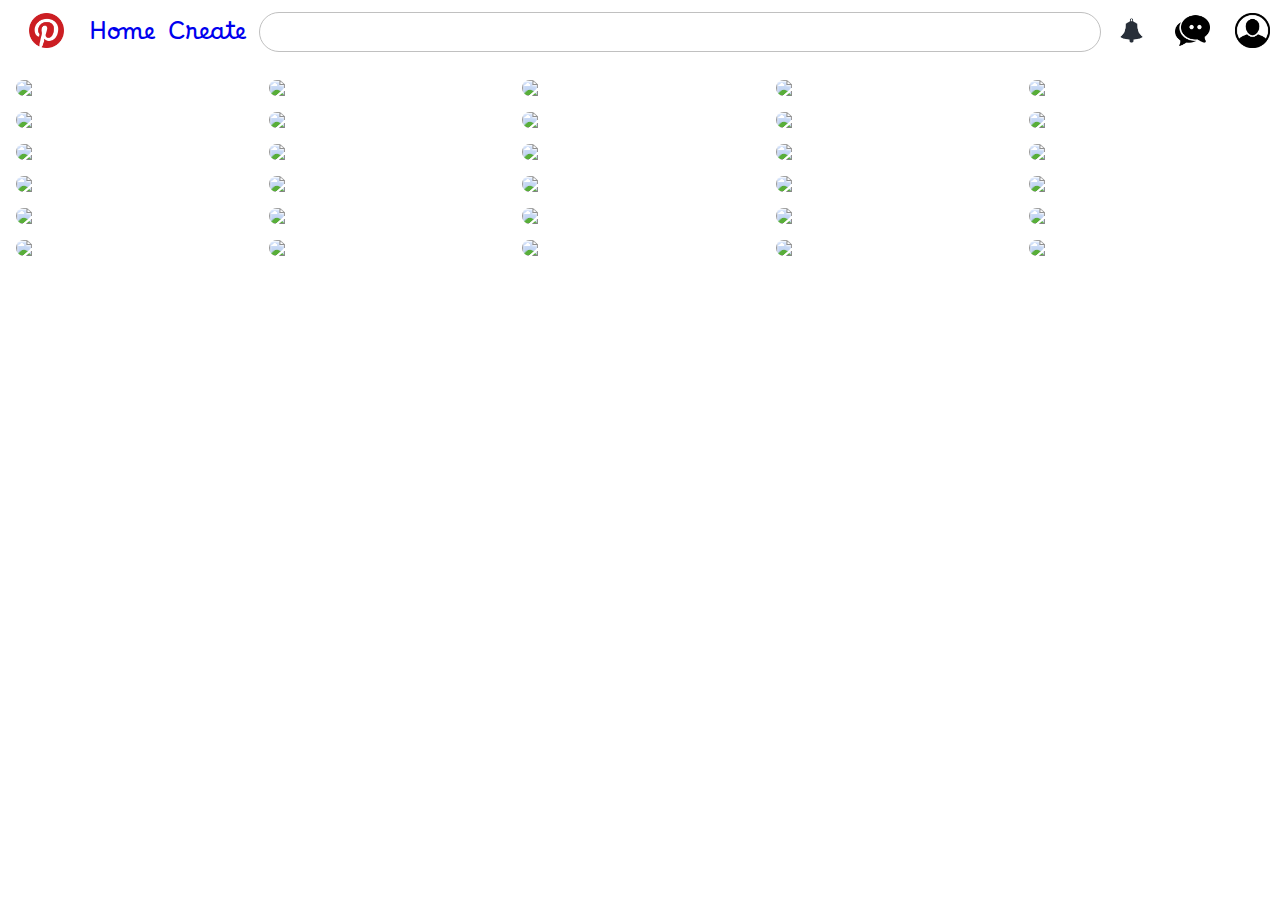
==== pinterest/index.html @ d3075b85 "Agregando archivos" ====
<!DOCTYPE html>
<html lang="en">
<head>
    <meta charset="UTF-8">
    <meta name="viewport" content="width=device-width, initial-scale=1.0">
    <title>Pinterest</title>
</head>
<link rel="stylesheet" href="./styles.css">
<link rel="preconnect" href="https://fonts.googleapis.com">
<link rel="preconnect" href="https://fonts.gstatic.com" crossorigin>
<link href="https://fonts.googleapis.com/css2?family=Borel&display=swap" rel="stylesheet">
<body>
<div>
    <nav class="navbar-pinterest" >
        <a class="pinterest-icon" href="http://pinterest.com.mx" target="_blank">
            <img src="./images/logo.avif" alt="logo" width="35px" height="35px">
        </a>
        <a href="#home" class="home">Home</a>
        <a href="#create" class="create">Create</a>
        <div class="contenedor-finder">
            <input type="text" name="finder" class="finder">
        </div>
        <a class="notis" href="#notifications">
            <img src="./images/notis.jpg" alt="notis" width="35px" height="35px">
        </a>
        <a class="msj" href="#messages">
            <img src="./images/msj2.png" alt="message" width="35px" height="35px" >
        </a>
        <a class="profile" href="#profile">
            <img src="./images/profile.png" alt="message" width="35px" height="35px" >
        </a>
    </nav>
</div>
<div class="content">
    <div class="card-image">
        <img src="https://picsum.photos/300/300.jpg"/>
            <div class="botones">
                <a href="#descarga" class="descarga">Save</a>
                <a href="#share" class="share">
                    <img src="./images/share.png" alt="share" width="30px" height="30px">
                </a>
                <a href="#more" class="more">
                    <img src="./images/more.png" alt="more" width="30px" height="30px">
                </a>
            </div>
    </div>
    <div class="card-image">
        <img src="https://picsum.photos/300/300.jpg"  />
        <div class="botones">
            <a href="#descarga" class="descarga">Save</a>
            <a href="#share" class="share">
                <img src="./images/share.png" alt="share" width="30px" height="30px">
            </a>
            <a href="#more" class="more">
                <img src="./images/more.png" alt="more" width="30px" height="30px">
            </a>
        </div>
    </div>
    <div class="card-image">
        <img src="https://picsum.photos/300/410.jpg"  />
        <div class="botones">
            <a href="#descarga" class="descarga">Save</a>
            <a href="#share" class="share">
                <img src="./images/share.png" alt="share" width="30px" height="30px">
            </a>
            <a href="#more" class="more">
                <img src="./images/more.png" alt="more" width="30px" height="30px">
            </a>
        </div>
    </div>
    <div class="card-image">
        <img src="https://picsum.photos/300/250.jpg"  />
        <div class="botones">
            <a href="#descarga" class="descarga">Save</a>
            <a href="#share" class="share">
                <img src="./images/share.png" alt="share" width="30px" height="30px">
            </a>
            <a href="#more" class="more">
                <img src="./images/more.png" alt="more" width="30px" height="30px">
            </a>
        </div>
    </div>
    <div class="card-image">
        <img src="https://picsum.photos/300/180.jpg"  />
        <div class="botones">
            <a href="#descarga" class="descarga">Save</a>
            <a href="#share" class="share">
                <img src="./images/share.png" alt="share" width="30px" height="30px">
            </a>
            <a href="#more" class="more">
                <img src="./images/more.png" alt="more" width="30px" height="30px">
            </a>
        </div>
    </div>
    <div class="card-image">
        <img src="https://picsum.photos/300/340.jpg"  />
        <div class="botones">
            <a href="#descarga" class="descarga">Save</a>
            <a href="#share" class="share">
                <img src="./images/share.png" alt="share" width="30px" height="30px">
            </a>
            <a href="#more" class="more">
                <img src="./images/more.png" alt="more" width="30px" height="30px">
            </a>
        </div>
    </div>
    <div class="card-image">
        <img src="https://picsum.photos/300/120.jpg"  />
        <div class="botones">
            <a href="#descarga" class="descarga">Save</a>
            <a href="#share" class="share">
                <img src="./images/share.png" alt="share" width="30px" height="30px">
            </a>
            <a href="#more" class="more">
                <img src="./images/more.png" alt="more" width="30px" height="30px">
            </a>
        </div>
    </div>
    <div class="card-image">
        <img src="https://picsum.photos/300/215.jpg"  />
        <div class="botones">
            <a href="#descarga" class="descarga">Save</a>
            <a href="#share" class="share">
                <img src="./images/share.png" alt="share" width="30px" height="30px">
            </a>
            <a href="#more" class="more">
                <img src="./images/more.png" alt="more" width="30px" height="30px">
            </a>
        </div>
    </div>
    <div class="card-image">
        <img src="https://picsum.photos/300/420.jpg"  />
        <div class="botones">
            <a href="#descarga" class="descarga">Save</a>
            <a href="#share" class="share">
                <img src="./images/share.png" alt="share" width="30px" height="30px">
            </a>
            <a href="#more" class="more">
                <img src="./images/more.png" alt="more" width="30px" height="30px">
            </a>
        </div>
    </div>
    <div class="card-image">
        <img src="https://picsum.photos/300/320.jpg"  />
        <div class="botones">
            <a href="#descarga" class="descarga">Save</a>
            <a href="#share" class="share">
                <img src="./images/share.png" alt="share" width="30px" height="30px">
            </a>
            <a href="#more" class="more">
                <img src="./images/more.png" alt="more" width="30px" height="30px">
            </a>
        </div>
    </div>
    <div class="card-image">
        <img src="https://picsum.photos/300/153.jpg"  />
        <div class="botones">
            <a href="#descarga" class="descarga">Save</a>
            <a href="#share" class="share">
                <img src="./images/share.png" alt="share" width="30px" height="30px">
            </a>
            <a href="#more" class="more">
                <img src="./images/more.png" alt="more" width="30px" height="30px">
            </a>
        </div>
    </div>
    <div class="card-image">
        <img src="https://picsum.photos/300/480.jpg"  />
        <div class="botones">
            <a href="#descarga" class="descarga">Save</a>
            <a href="#share" class="share">
                <img src="./images/share.png" alt="share" width="30px" height="30px">
            </a>
            <a href="#more" class="more">
                <img src="./images/more.png" alt="more" width="30px" height="30px">
            </a>
        </div>
    </div>
    <div class="card-image">
        <img src="https://picsum.photos/300/260.jpg"  />
        <div class="botones">
            <a href="#descarga" class="descarga">Save</a>
            <a href="#share" class="share">
                <img src="./images/share.png" alt="share" width="30px" height="30px">
            </a>
            <a href="#more" class="more">
                <img src="./images/more.png" alt="more" width="30px" height="30px">
            </a>
        </div>
    </div>
    <div class="card-image">
        <img src="https://picsum.photos/300/450.jpg"  />
        <div class="botones">
            <a href="#descarga" class="descarga">Save</a>
            <a href="#share" class="share">
                <img src="./images/share.png" alt="share" width="30px" height="30px">
            </a>
            <a href="#more" class="more">
                <img src="./images/more.png" alt="more" width="30px" height="30px">
            </a>
        </div>
    </div>
    <div class="card-image">
        <img src="https://picsum.photos/300/135.jpg"  />
        <div class="botones">
            <a href="#descarga" class="descarga">Save</a>
            <a href="#share" class="share">
                <img src="./images/share.png" alt="share" width="30px" height="30px">
            </a>
            <a href="#more" class="more">
                <img src="./images/more.png" alt="more" width="30px" height="30px">
            </a>
        </div>
    </div>
    <div class="card-image">
        <img src="https://picsum.photos/300/287.jpg"  />
        <div class="botones">
            <a href="#descarga" class="descarga">Save</a>
            <a href="#share" class="share">
                <img src="./images/share.png" alt="share" width="30px" height="30px">
            </a>
            <a href="#more" class="more">
                <img src="./images/more.png" alt="more" width="30px" height="30px">
            </a>
        </div>
    </div>
    <div class="card-image">
        <img src="https://picsum.photos/300/500.jpg"  />
        <div class="botones">
            <a href="#descarga" class="descarga">Save</a>
            <a href="#share" class="share">
                <img src="./images/share.png" alt="share" width="30px" height="30px">
            </a>
            <a href="#more" class="more">
                <img src="./images/more.png" alt="more" width="30px" height="30px">
            </a>
        </div>
    </div>
    <div class="card-image">
        <img src="https://picsum.photos/300/222.jpg"  />
        <div class="botones">
            <a href="#descarga" class="descarga">Save</a>
            <a href="#share" class="share">
                <img src="./images/share.png" alt="share" width="30px" height="30px">
            </a>
            <a href="#more" class="more">
                <img src="./images/more.png" alt="more" width="30px" height="30px">
            </a>
        </div>
    </div>
    <div class="card-image">
        <img src="https://picsum.photos/300/321.jpg"  />
        <div class="botones">
            <a href="#descarga" class="descarga">Save</a>
            <a href="#share" class="share">
                <img src="./images/share.png" alt="share" width="30px" height="30px">
            </a>
            <a href="#more" class="more">
                <img src="./images/more.png" alt="more" width="30px" height="30px">
            </a>
        </div>
    </div>
    <div class="card-image">
        <img src="https://picsum.photos/300/150.jpg"  />
        <div class="botones">
            <a href="#descarga" class="descarga">Save</a>
            <a href="#share" class="share">
                <img src="./images/share.png" alt="share" width="30px" height="30px">
            </a>
            <a href="#more" class="more">
                <img src="./images/more.png" alt="more" width="30px" height="30px">
            </a>
        </div>
    </div>
    <div class="card-image">
        <img src="https://picsum.photos/300/165.jpg"  />
        <div class="botones">
            <a href="#descarga" class="descarga">Save</a>
            <a href="#share" class="share">
                <img src="./images/share.png" alt="share" width="30px" height="30px">
            </a>
            <a href="#more" class="more">
                <img src="./images/more.png" alt="more" width="30px" height="30px">
            </a>
        </div>
    </div>
    <div class="card-image">
        <img src="https://picsum.photos/300/305.jpg"  />
        <div class="botones">
            <a href="#descarga" class="descarga">Save</a>
            <a href="#share" class="share">
                <img src="./images/share.png" alt="share" width="30px" height="30px">
            </a>
            <a href="#more" class="more">
                <img src="./images/more.png" alt="more" width="30px" height="30px">
            </a>
        </div>
    </div>
    <div class="card-image">
        <img src="https://picsum.photos/300/286.jpg"  />
        <div class="botones">
            <a href="#descarga" class="descarga">Save</a>
            <a href="#share" class="share">
                <img src="./images/share.png" alt="share" width="30px" height="30px">
            </a>
            <a href="#more" class="more">
                <img src="./images/more.png" alt="more" width="30px" height="30px">
            </a>
        </div>
    </div>
    <div class="card-image">
        <img src="https://picsum.photos/300/98.jpg"   />
        <div class="botones">
            <a href="#descarga" class="descarga">Save</a>
            <a href="#share" class="share">
                <img src="./images/share.png" alt="share" width="30px" height="30px">
            </a>
            <a href="#more" class="more">
                <img src="./images/more.png" alt="more" width="30px" height="30px">
            </a>
        </div>
    </div>
    <div class="card-image">
        <img src="https://picsum.photos/300/490.jpg"  />
        <div class="botones">
            <a href="#descarga" class="descarga">Save</a>
            <a href="#share" class="share">
                <img src="./images/share.png" alt="share" width="30px" height="30px">
            </a>
            <a href="#more" class="more">
                <img src="./images/more.png" alt="more" width="30px" height="30px">
            </a>
        </div>
    </div>
    <div class="card-image">
        <img src="https://picsum.photos/300/124.jpg"  />
        <div class="botones">
            <a href="#descarga" class="descarga">Save</a>
            <a href="#share" class="share">
                <img src="./images/share.png" alt="share" width="30px" height="30px">
            </a>
            <a href="#more" class="more">
                <img src="./images/more.png" alt="more" width="30px" height="30px">
            </a>
        </div>
    </div>
    <div class="card-image">
        <img src="https://picsum.photos/300/510.jpg"  />
        <div class="botones">
            <a href="#descarga" class="descarga">Save</a>
            <a href="#share" class="share">
                <img src="./images/share.png" alt="share" width="30px" height="30px">
            </a>
            <a href="#more" class="more">
                <img src="./images/more.png" alt="more" width="30px" height="30px">
            </a>
        </div>
    </div>
    <div class="card-image">
        <img src="https://picsum.photos/300/320.jpg"  />
        <div class="botones">
            <a href="#descarga" class="descarga">Save</a>
            <a href="#share" class="share">
                <img src="./images/share.png" alt="share" width="30px" height="30px">
            </a>
            <a href="#more" class="more">
                <img src="./images/more.png" alt="more" width="30px" height="30px">
            </a>
        </div>
    </div>
    <div class="card-image">
        <img src="https://picsum.photos/300/260.jpg"  />
        <div class="botones">
            <a href="#descarga" class="descarga">Save</a>
            <a href="#share" class="share">
                <img src="./images/share.png" alt="share" width="30px" height="30px">
            </a>
            <a href="#more" class="more">
                <img src="./images/more.png" alt="more" width="30px" height="30px">
            </a>
        </div>
    </div>
    <div class="card-image">
        <img src="https://picsum.photos/300/124.jpg"  />
        <div class="botones">
            <a href="#descarga" class="descarga">Save</a>
            <a href="#share" class="share">
                <img src="./images/share.png" alt="share" width="30px" height="30px">
            </a>
            <a href="#more" class="more">
                <img src="./images/more.png" alt="more" width="30px" height="30px">
            </a>
        </div>
    </div>

</div>
    

</body>
</html>
---- pinterest/styles.css ----
body {
    background-color: white;
    margin: 1em;
}

.navbar-pinterest {
    position: fixed;
    top: 0;
    width: 100%;
    display: flex;
    flex-direction: row;
    align-items: center;
    z-index: 1;
    background-color: white;
}

.contenedor-finder {
    height: 40px;
    width: 100%;
    border-radius: 24px;
    box-sizing: border-box;
    background-color: transparent;
    padding-left: 1%;

}

.finder {
    display: block;
    box-sizing: border-box;
    width: 100%;
    height: 100%;
    border: none;
    font-size: 18px;
    color: black;
    outline: none;
    border: 1px solid silver;
    border-radius: 30px;

}

.pinterest-icon {
    padding: 1%;
}

.notis {
    padding: 1%;
}

.msj {
    padding: 1%;

}

.profile {
    padding: 1%;
    padding-right: 2%;
    border-radius: 50%;

}

.home {
    padding-left: 1%;
    padding-top: 1%;
    font-size: 25px;
    font-family: 'Borel', cursive;
    text-decoration: none;
}

.create {

    padding-top: 1%;
    padding-left: 1%;
    font-size: 25px;
    font-family: 'Borel', cursive;
    text-decoration: none;
}

.content {
    margin-top: 80px;
}

.card-image {
    position: relative;
}

.descarga {
    background-color: red;
    padding: 15px;
    border-radius: 25px;
    position: absolute;
    top: 5px;
    right: 10px;
    color: white;
    font-weight: bold;
    text-transform: uppercase;
    text-decoration: none;
}

.botones {
    position: absolute;
    z-index: 2;
    top: 0;
    width: 100%;
    height: 100%;
    display: flex;
    opacity: 0;
    border-radius: 20px;
    background-color: rgba(0,0,0,.5);
    justify-content: space-around;
    align-items: flex-end;


}

.botones:hover {
    opacity: 1;

}

.share {
    background-color: aliceblue;
    padding:0px;
    border-radius: 50%;
    margin-bottom: 5px;
}

.more {
    background-color: aliceblue;
    padding: 2px;
    border-radius: 50%;
    margin-bottom: 5px;
}
.card-image img {
    max-width: 100%;
    margin-bottom: 1em;
    display: block;
    border-radius: 20px;
    
}

.content {
    column-width: 230px;
    column-count: 5;
    column-gap: 18px;
}

@media only screen and (min-width: 1025px) {
    .content{
        column-count: 8;
    }
}
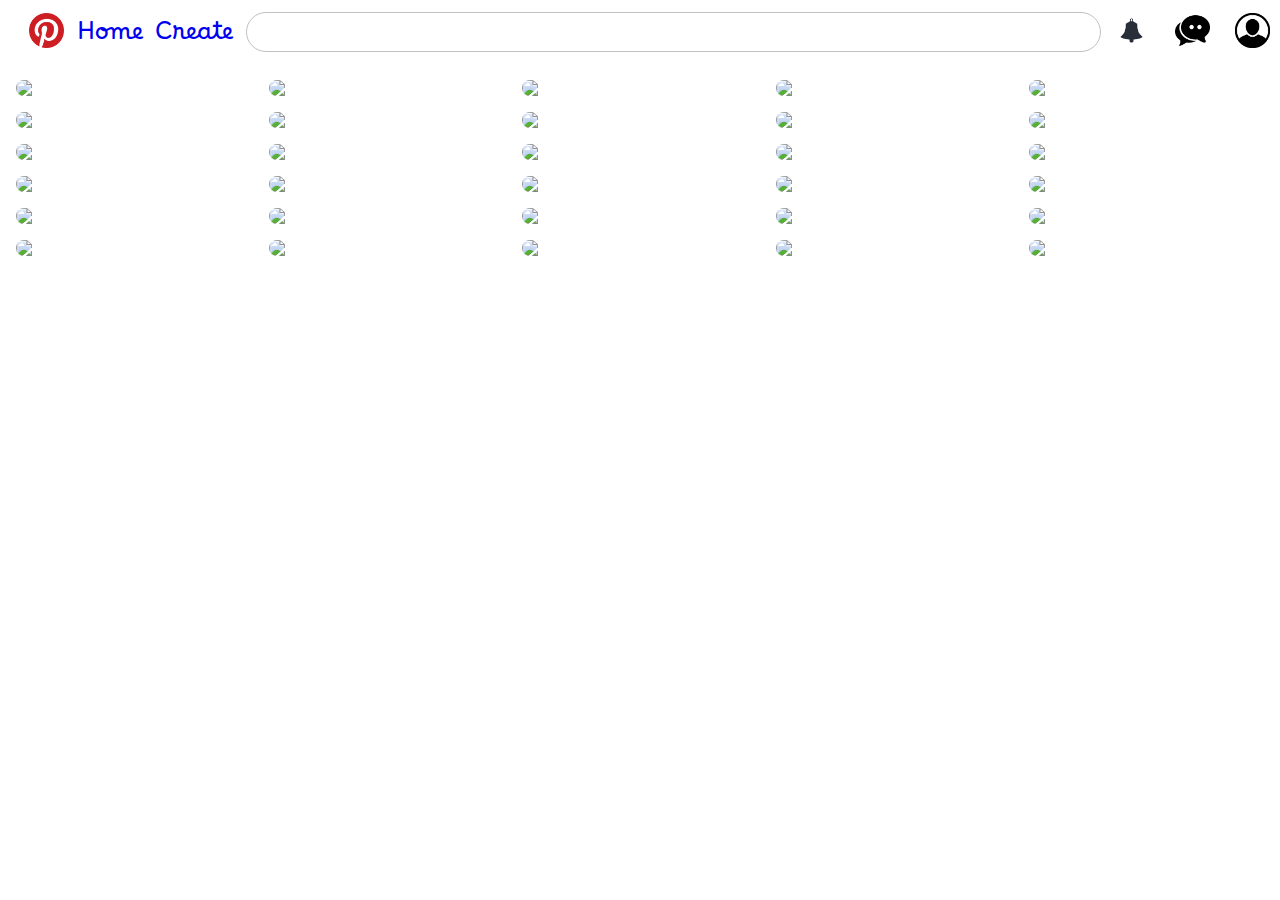
==== commit 445c5ecb: "modificando fonts" ====
--- a/pinterest/index.html
+++ b/pinterest/index.html
@@ -5,10 +5,12 @@
     <meta name="viewport" content="width=device-width, initial-scale=1.0">
     <title>Pinterest</title>
 </head>
+<link rel="shortcut icon" href="./images/logo.avif">
 <link rel="stylesheet" href="./styles.css">
 <link rel="preconnect" href="https://fonts.googleapis.com">
 <link rel="preconnect" href="https://fonts.gstatic.com" crossorigin>
 <link href="https://fonts.googleapis.com/css2?family=Borel&display=swap" rel="stylesheet">
+<link href="https://fonts.googleapis.com/css2?family=Roboto+Mono&display=swap" rel="stylesheet">
 <body>
 <div>
     <nav class="navbar-pinterest" >
--- a/pinterest/styles.css
+++ b/pinterest/styles.css
@@ -59,12 +59,13 @@
 }
 
 .home {
-    padding-left: 1%;
+    padding-left: 0%;
     padding-top: 1%;
     font-size: 25px;
     font-family: 'Borel', cursive;
     text-decoration: none;
 }
+
 
 .create {
 
@@ -74,6 +75,7 @@
     font-family: 'Borel', cursive;
     text-decoration: none;
 }
+
 
 .content {
     margin-top: 80px;
@@ -85,15 +87,16 @@
 
 .descarga {
     background-color: red;
-    padding: 15px;
+    padding: 8px;
     border-radius: 25px;
     position: absolute;
     top: 5px;
     right: 10px;
     color: white;
-    font-weight: bold;
-    text-transform: uppercase;
+    font-weight:normal;
+    font-size: larger;
     text-decoration: none;
+    font-family: 'Roboto Mono', monospace;
 }
 
 .botones {
@@ -108,6 +111,7 @@
     background-color: rgba(0,0,0,.5);
     justify-content: space-around;
     align-items: flex-end;
+    
 
 
 }
@@ -122,14 +126,27 @@
     padding:0px;
     border-radius: 50%;
     margin-bottom: 5px;
+    width: 35px;
+    height: 35px;
+}
+
+.share img {
+    margin: auto;
 }
 
 .more {
     background-color: aliceblue;
-    padding: 2px;
+    padding: 0px;
     border-radius: 50%;
     margin-bottom: 5px;
+    width: 35px;
+    height: 35px;
 }
+
+.more img {
+    margin: auto;
+}
+
 .card-image img {
     max-width: 100%;
     margin-bottom: 1em;
